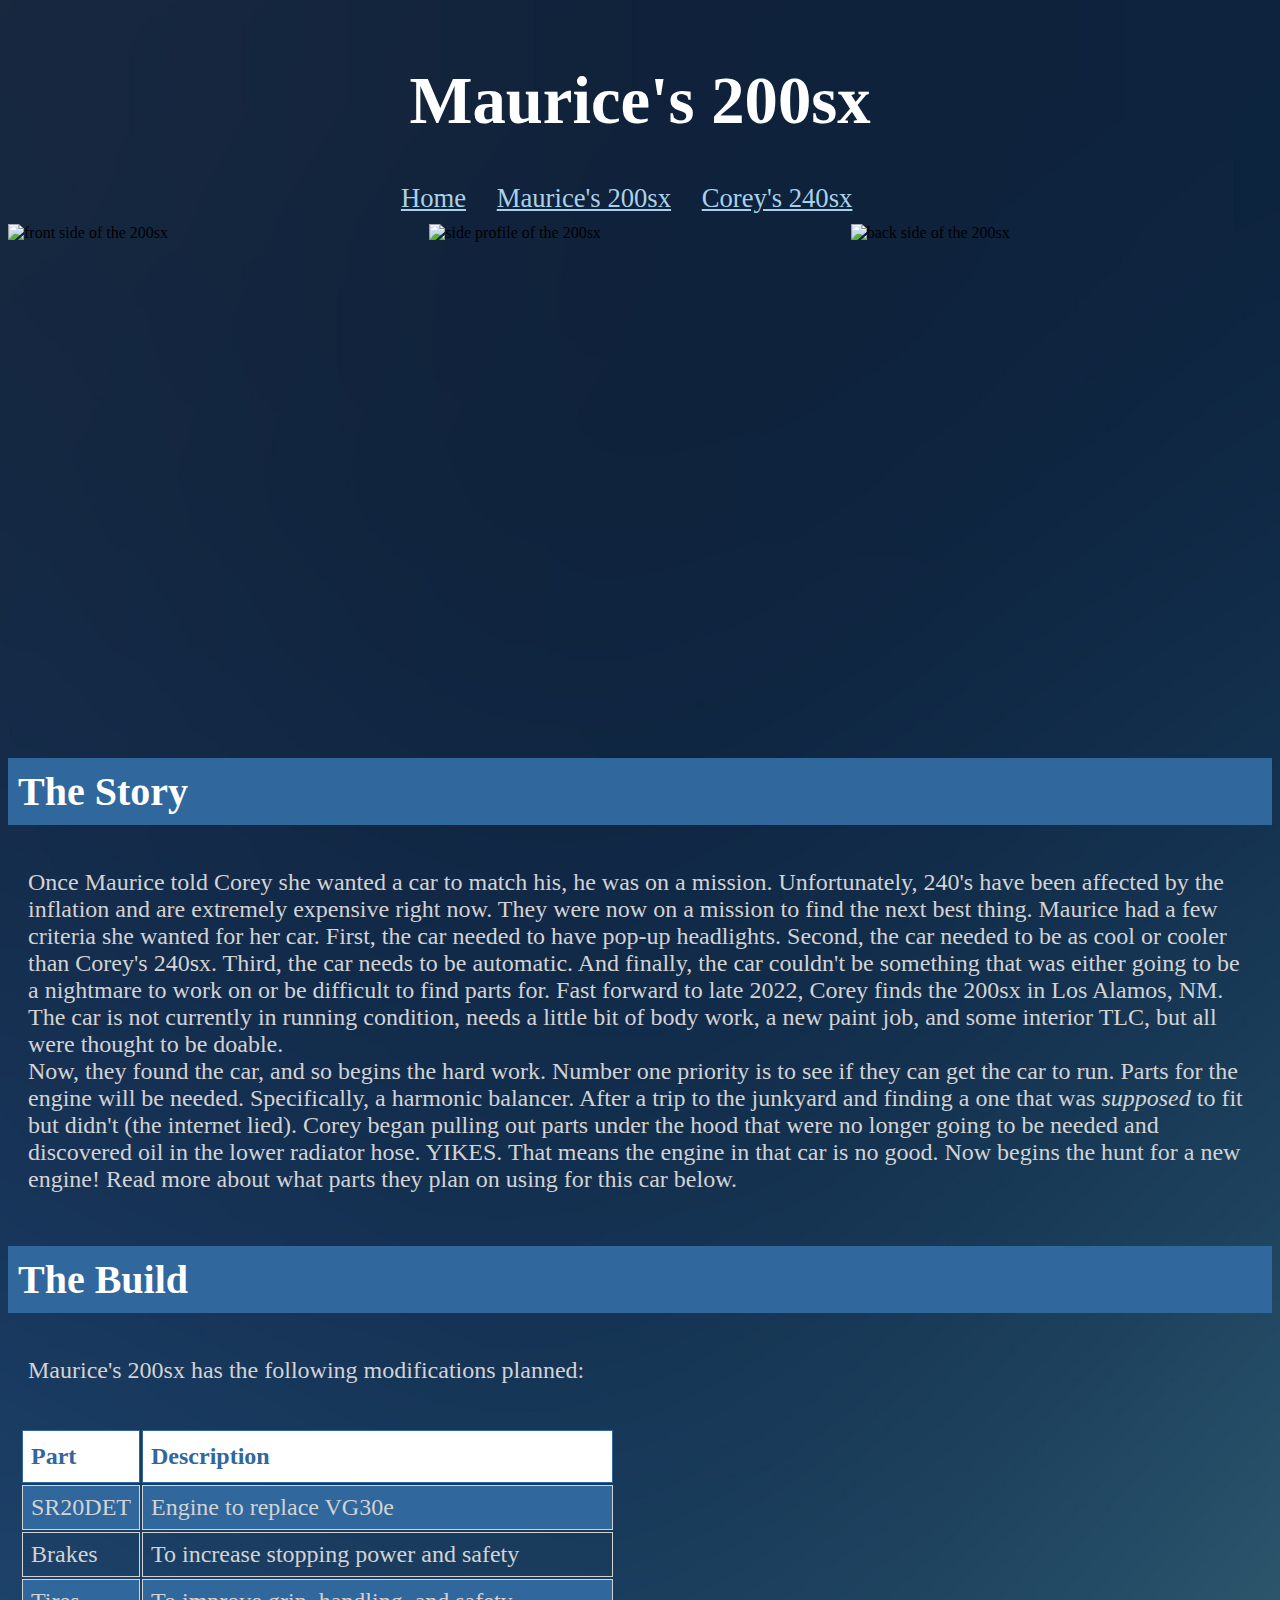
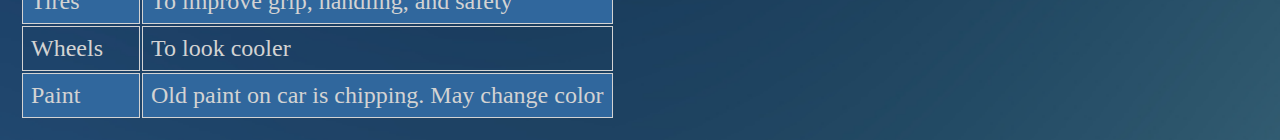
==== s12.html @ 926b567b "completed project" ====
<!DOCTYPE html>
<html lang="en">
<head>
    <meta charset="UTF-8">
    <meta http-equiv="X-UA-Compatible" content="IE=edge">
    <meta name="viewport" content="width=device-width, initial-scale=1.0">
    <title>A Couple and S Chassis</title>
    <link rel="stylesheet" href="styles.css">
</head>
<body>
    <header>
    <h1>Maurice's 200sx</h1>
    <a class="header-links" href="index.html">Home</a>
    <a class="header-links" href="s12.html">Maurice's 200sx</a>
    <a class="header-links" href="s13.html">Corey's 240sx</a>
    </header>
    <div class="center">
        <img src="pictures/IMG-0635.jpg" alt="front side of the 200sx" height="300px">
        <img src="pictures/IMG-0637.jpg" alt="side profile of the 200sx" width="400px">
        <img src="pictures/IMG-0638.jpg" alt="back side of the 200sx" width="400px">
    </div>
    <div>
        <h2>The Story</h2>
        <p>Once Maurice told Corey she wanted a car to match his, he was on a mission. Unfortunately, 240's have been affected by the inflation and are extremely expensive right now.
        They were now on a mission to find the next best thing. Maurice had a few criteria she wanted for her car. First, the car needed to have pop-up headlights. 
        Second, the car needed to be as cool or cooler than Corey's 240sx. Third, the car needs to be automatic. And finally, the car couldn't be something that was
        either going to be a nightmare to work on or be difficult to find parts for. Fast forward to late 2022, Corey finds the 200sx in Los Alamos, NM. The car
        is not currently in running condition, needs a little bit of body work, a new paint job, and some interior TLC, but all were thought to be doable. 
        <br>
        Now, they found the car, and so begins the hard work. Number one priority is to see if they can get the car to run. Parts for the engine will be needed. 
        Specifically, a harmonic balancer. After a trip to the junkyard and finding a one that was <em>supposed</em> to fit but didn't (the internet lied). Corey
        began pulling out parts under the hood that were no longer going to be needed and discovered oil in the lower radiator hose. YIKES. That means the engine
        in that car is no good. Now begins the hunt for a new engine!
        Read more about what parts they plan on using for this car below.
    </p>
    </div>
    <div>
        <h2>The Build</h2>
        <p>
            Maurice's 200sx has the following modifications planned:
        </p>
        <table>
            <tr>
                <th>Part</th>
                <th>Description</th>
            </tr>
            <tr>
                <td>SR20DET</td>
                <td>Engine to replace VG30e </td>
            </tr>
            <tr>
                <td>Brakes</td>
                <td>To increase stopping power and safety</td>
            </tr>
            <tr>
                <td>Tires</td>
                <td>To improve grip, handling, and safety</td>
            </tr>
            <tr>
                <td>Wheels</td>
                <td>To look cooler</td>
            </tr>
            <tr>
                <td>Paint</td>
                <td>Old paint on car is chipping. May change color</td>
            </tr>
        </table>
    </div>

</body>
</html>
---- styles.css ----
a {
    font-size: 20pt;
    font-weight: 200;
    margin-right: 20pt;
    color: #a9d1ea;
}

a:hover {
    background-color: #a9d1ea;
    color: black;
}

header {
    color: white;
    text-align: center;
    padding: 10px;  
}

body {
    background-image: url(/pictures/Blue.png);
    background-size: cover;
}

h1 {
    font-size: 50pt;
}

h2 {
    font-size: 30pt;
    color: white;
    margin-bottom: 5px;
    background-color: #30679D;
    padding: 10px;
}

p {
    font-size: 18pt;
    padding: 20px;
    color: lightgray;
}

input {
    width: 25%;
    padding: 12px 20px;
    margin: 8px 0;
    box-sizing: border-box;
    font-size: medium;
}

form {
    padding: 0 0 12px 15px;
}

input[type=submit]:hover{
    color: blue;
}

input[type=submit]:active{
    color: white;
    background-color: black;
}

#homepagePics {
    width:  700px;
    height: 600px;
    object-fit: cover;
}

img {
    width:  500px;
    height: 500px;
    object-fit: cover;
}

ul {
    font-size: 18pt;
    color: lightgray;
    list-style-position: inside;
}

table {
    color: lightgray;
    font-size: 18pt;
    
    margin: 0 12px 20px 12px;
}

table td, table th {
    border: 1px solid;
    padding: 8px;
    
}

table tr:nth-child(even){
    background-color: #30679D;
}

table tr:hover {
    background-color: #a9d1ea;
    color: black;
}

table th {
  padding-top: 12px;
  padding-bottom: 12px;
  text-align: left;
  background-color: white;
  color: #30679D;
}

.center {
    display: flex;
    justify-content: center;
}
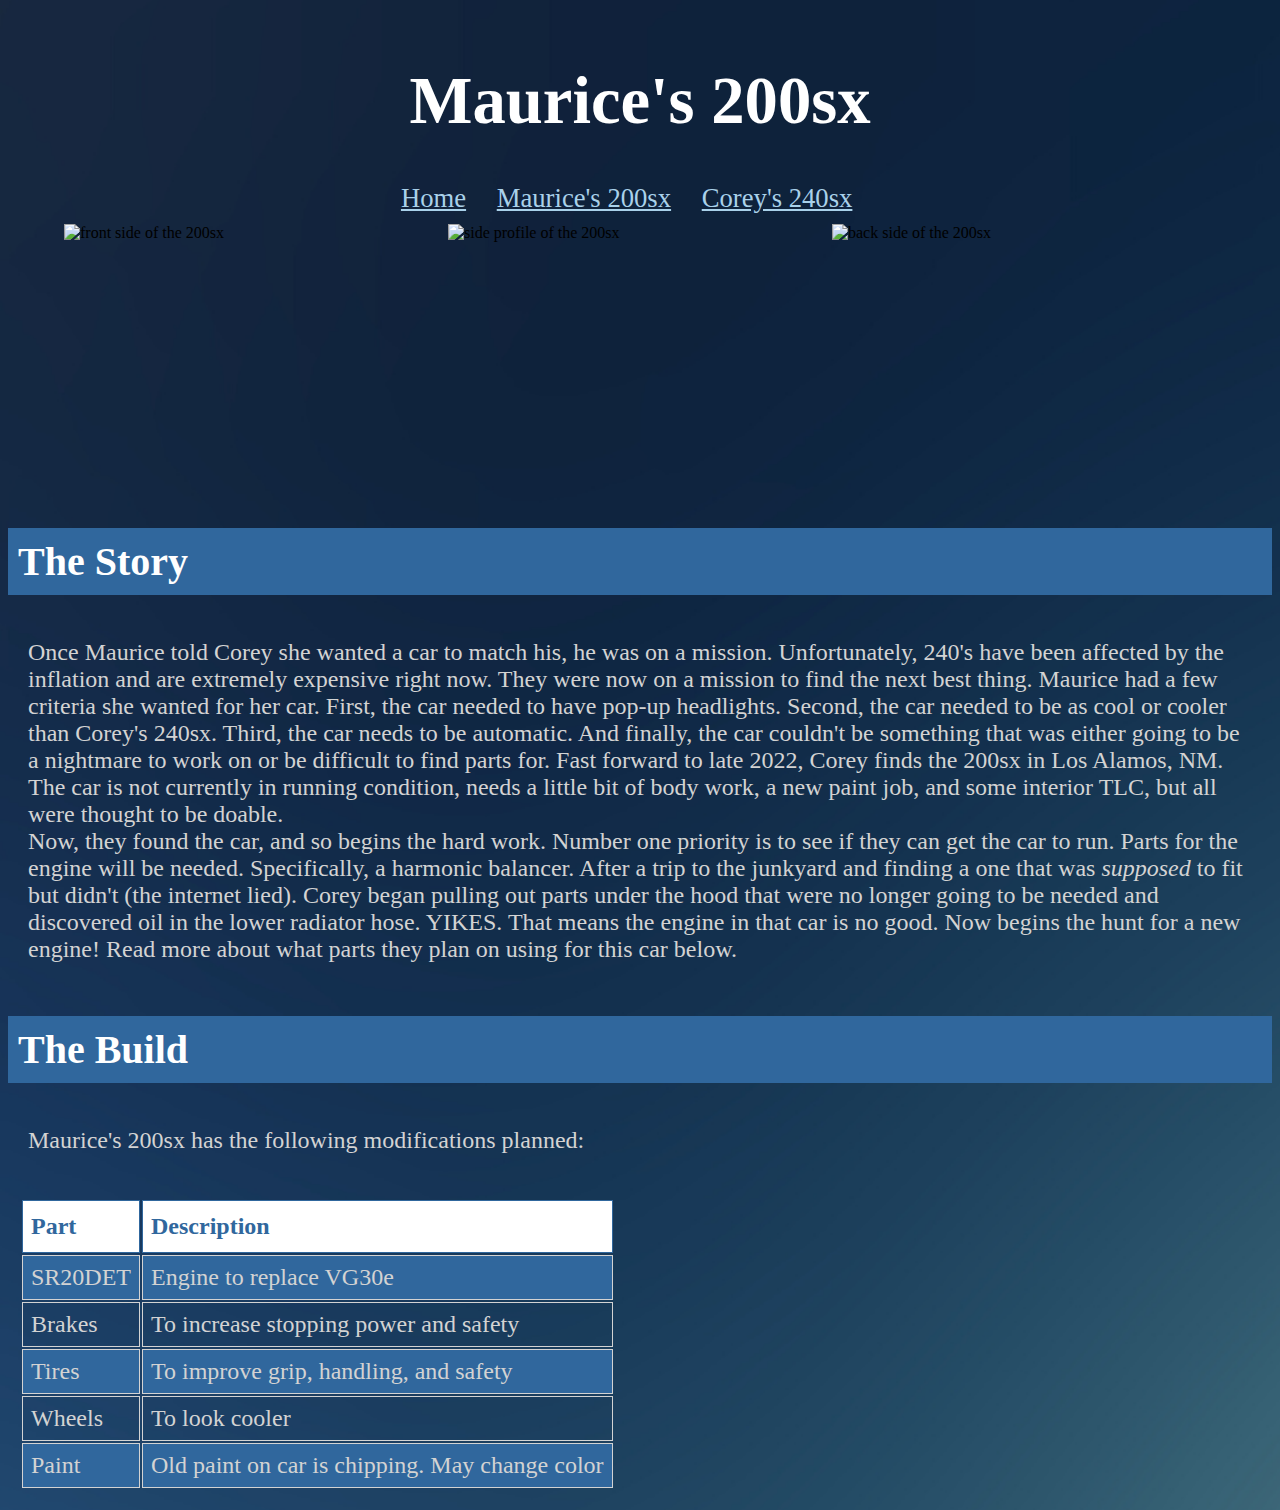
==== commit 1376dcb9: "fixed pictures that were not loading" ====
--- a/s12.html
+++ b/s12.html
@@ -15,9 +15,9 @@
     <a class="header-links" href="s13.html">Corey's 240sx</a>
     </header>
     <div class="center">
-        <img src="pictures/IMG-0635.jpg" alt="front side of the 200sx" height="300px">
-        <img src="pictures/IMG-0637.jpg" alt="side profile of the 200sx" width="400px">
-        <img src="pictures/IMG-0638.jpg" alt="back side of the 200sx" width="400px">
+        <img src="./pictures/IMG-0635.jpg" alt="front side of the 200sx" height="300px">
+        <img src="./pictures/IMG-0637.jpg" alt="side profile of the 200sx" width="400px">
+        <img src="./pictures/IMG-0638.jpg" alt="back side of the 200sx" width="400px">
     </div>
     <div>
         <h2>The Story</h2>
--- a/styles.css
+++ b/styles.css
@@ -17,7 +17,7 @@
 }
 
 body {
-    background-image: url(/pictures/Blue.png);
+    background-image: url(./pictures/Blue.png);
     background-size: cover;
 }
 
@@ -61,14 +61,14 @@
 }
 
 #homepagePics {
-    width:  700px;
-    height: 600px;
+    width:  70vh;
+    height: 30vw;
     object-fit: cover;
 }
 
 img {
-    width:  500px;
-    height: 500px;
+    width:  30vw;
+    height: 30vh;
     object-fit: cover;
 }
 
